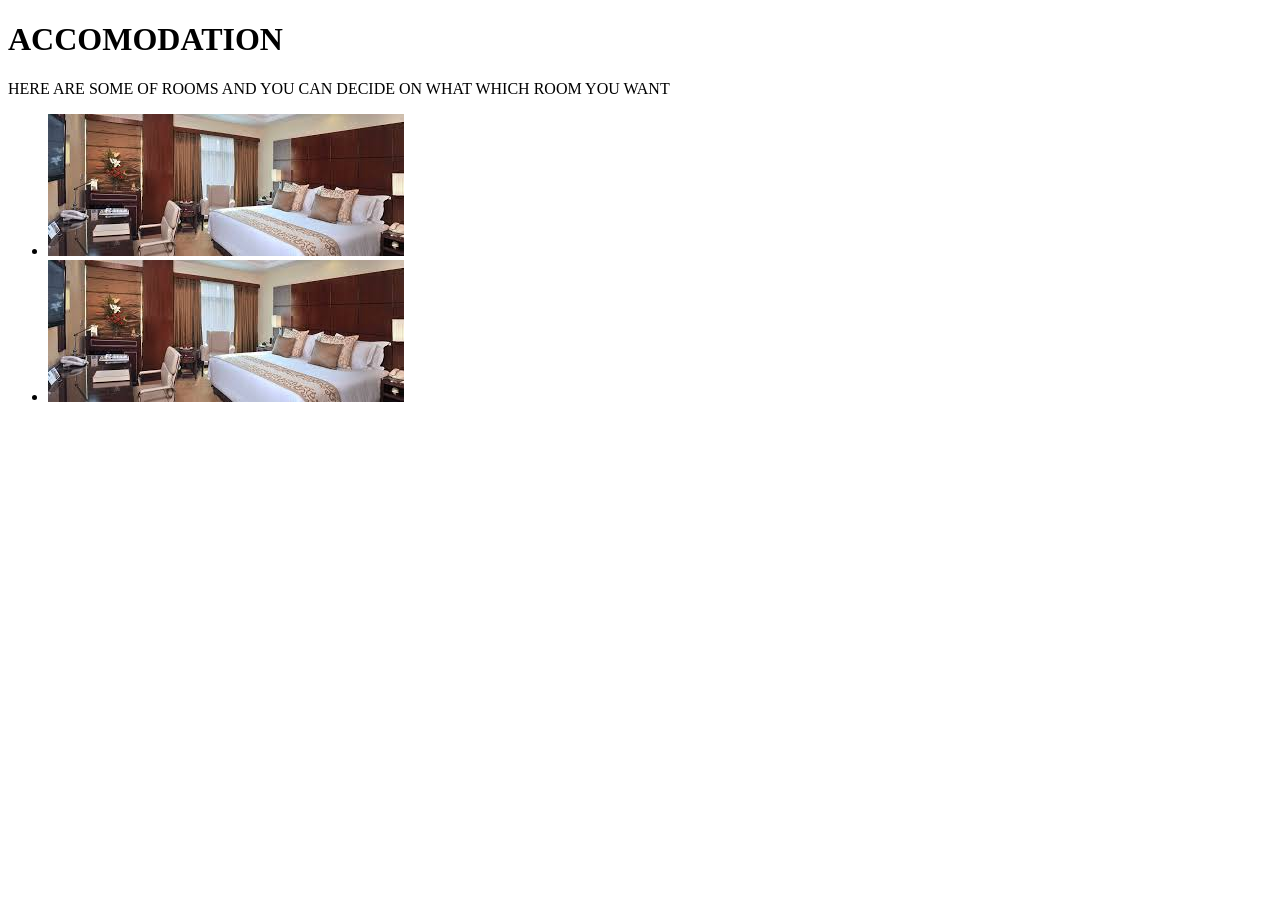
==== accommodations.html @ 57434016 "completed resort website" ====
<!DOCTYPE html>
<html>
  <head>
    <Title>ACCOMODATIONS</Title> 
  </head>
  <BOdy>
    <H1>ACCOMODATION</H1>
    <P>HERE ARE SOME OF ROOMS AND YOU CAN DECIDE ON WHAT WHICH ROOM YOU WANT</P>
    <UL>
      <li><img src="images/accomodation.jpeg" alt="master"></li>
      <li><img src="images/accomodation2.jpeg" alt="single"></li>      
    </UL>
  </BOdy>
</html>
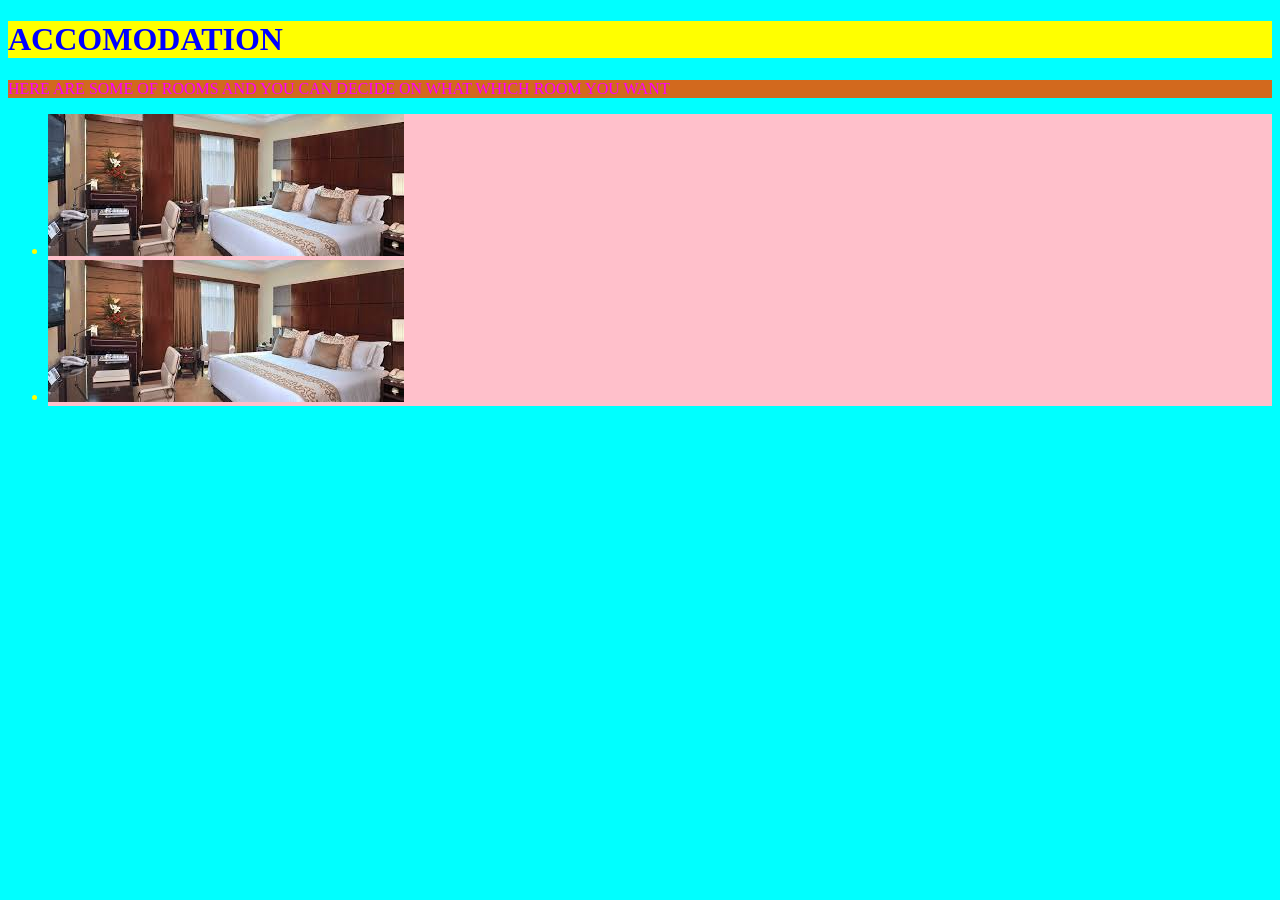
==== commit a66c4034: "created a theme" ====
--- a/accommodations.html
+++ b/accommodations.html
@@ -1,6 +1,7 @@
 <!DOCTYPE html>
 <html>
   <head>
+      <link href="css/styles.css" rel="stylesheet" type="text/css">
     <Title>ACCOMODATIONS</Title> 
   </head>
   <BOdy>
--- a/css/styles.css
+++ b/css/styles.css
@@ -0,0 +1,15 @@
+h1 {
+  color: blue;
+  background-color: yellow
+}
+li {
+  color: yellow;
+  background-color: pink
+}
+p {
+  color: magenta;
+  background-color: chocolate
+}
+body {
+  background-color: aqua;
+}
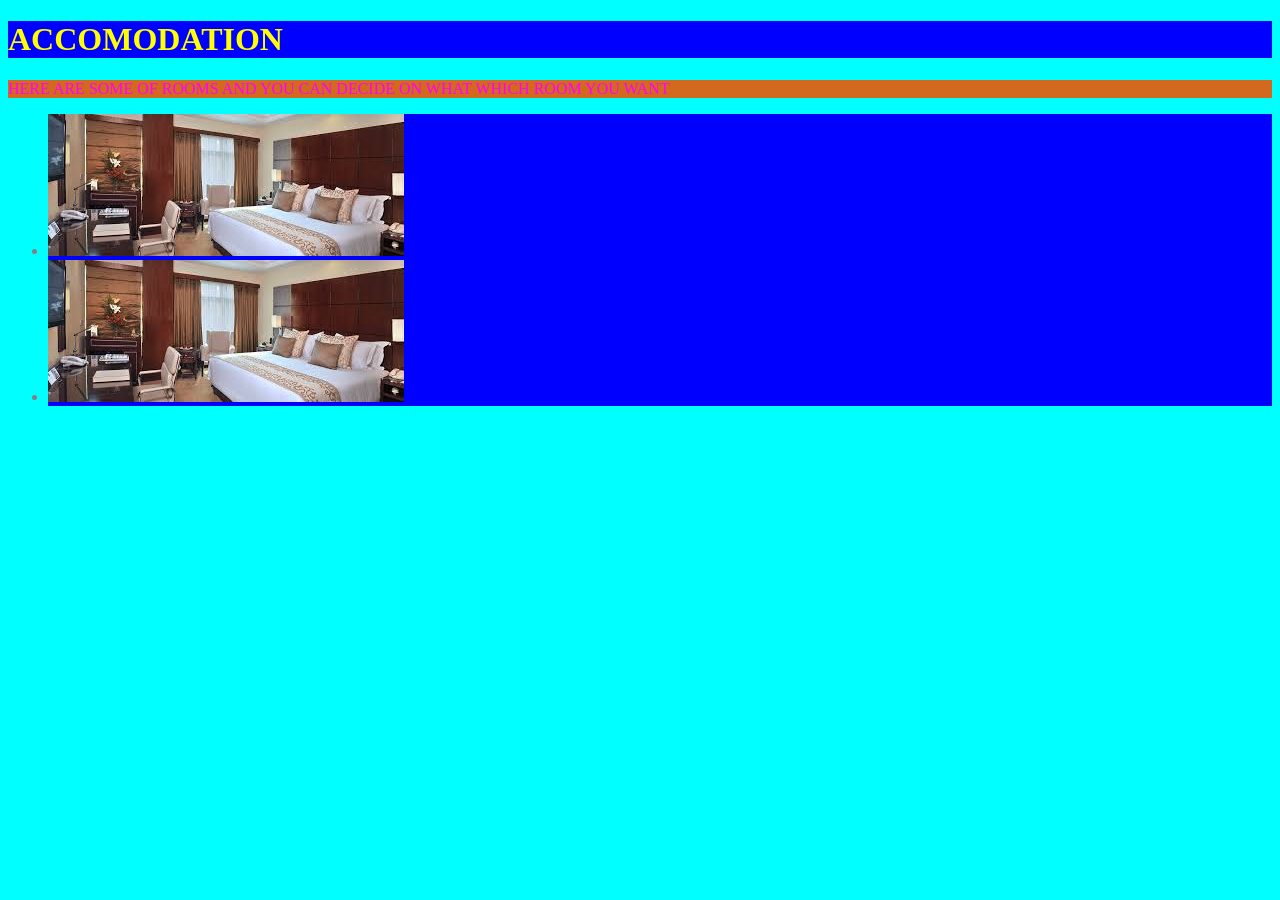
==== commit 1874228d: "onether theme" ====
--- a/accommodations.html
+++ b/accommodations.html
@@ -1,8 +1,8 @@
 <!DOCTYPE html>
 <html>
   <head>
-      <link href="css/styles.css" rel="stylesheet" type="text/css">
     <Title>ACCOMODATIONS</Title> 
+    <link href="css/styles.css" rel="stylesheet" type="text/css">
   </head>
   <BOdy>
     <H1>ACCOMODATION</H1>
--- a/css/styles.css
+++ b/css/styles.css
@@ -1,14 +1,14 @@
 h1 {
-  color: blue;
-  background-color: yellow
+  color: yellow;
+  background-color: blue;
 }
 li {
-  color: yellow;
-  background-color: pink
+  color: grey;
+  background-color:blue;
 }
 p {
   color: magenta;
-  background-color: chocolate
+  background-color: chocolate;
 }
 body {
   background-color: aqua;
